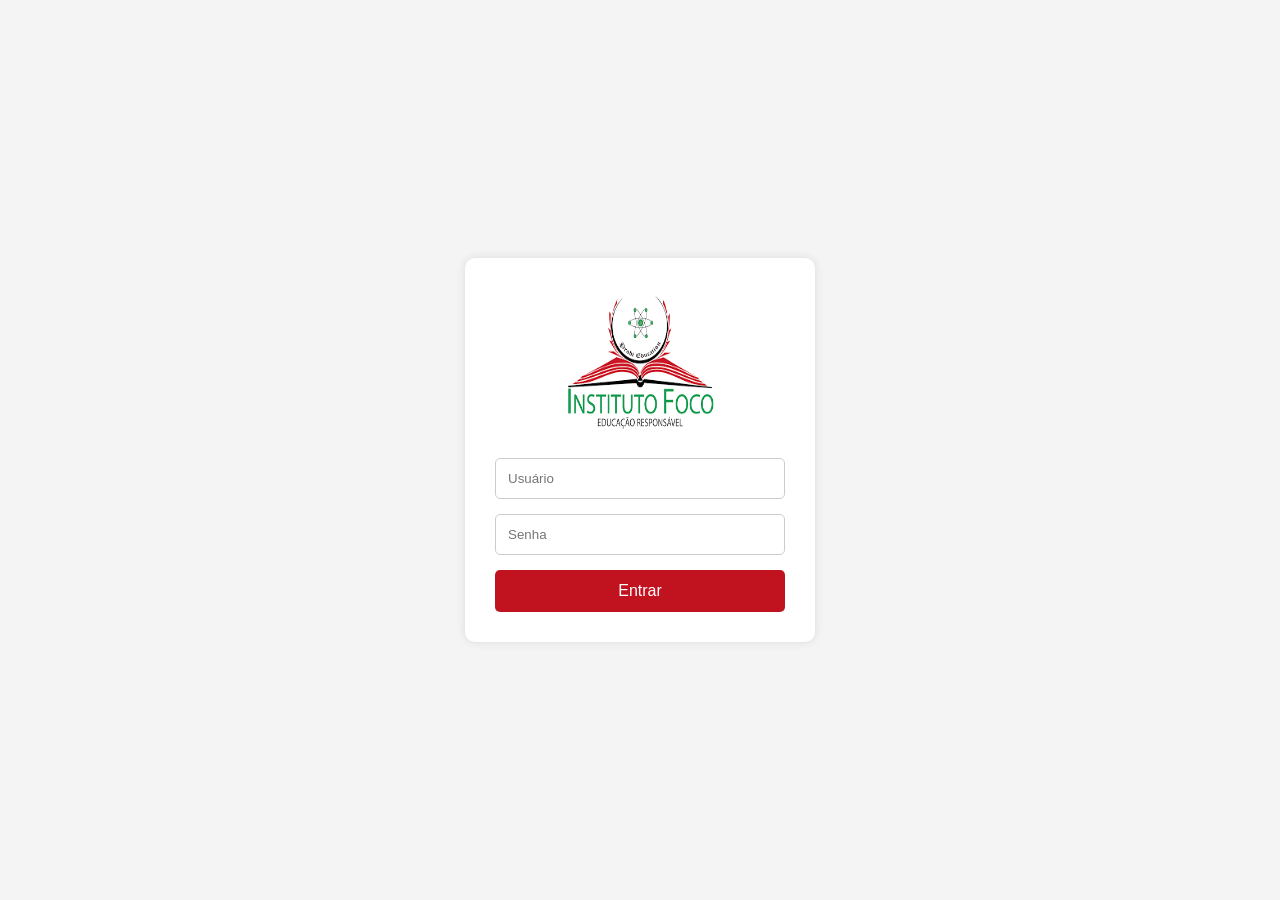
==== frontend/index.html @ 8c150a8b "Tela inicial de login criada" ====
<!DOCTYPE html>
<html lang="pt">

<head>
    <meta charset="UTF-8">
    <meta name="viewport" content="width=device-width, initial-scale=1.0">
    <title>Instituto Foco</title>

    <link rel="stylesheet" href="style.css">
</head>

<body>

    <div class="container">

        <div class="login-card">

            <img src="logo.png" alt="logotipo da foco">

            <form>

                <input type="text" placeholder="Usuário">

                <input type="password" placeholder="Senha">

                <button type="submit">
                    Entrar
                </button>

            </form>

        </div>

    </div>

    <script src="script.js"></script>

</body>

</html>
---- frontend/style.css ----
* {
    margin: 0;
    padding: 0;
    box-sizing: border-box;
}

body {
    font-family: Arial, sans-serif;
    background: #f4f4f4;
}

.container {
    height: 100vh;

    display: flex;
    justify-content: center;
    align-items: center;
}

.login-card {
    background: white;

    width: 350px;

    padding: 30px;

    border-radius: 10px;

    box-shadow: 0 0 10px rgba(0,0,0,0.1);
}

.login-card h1 {
    text-align: center;

    color: #c1121f;

    margin-bottom: 20px;
}
.login-card img{
    width: 150px;
    height: 150px;
    align-items: center;
    justify-content: center;
     display: block;
     margin: 0 auto 20px auto;
}

form {
    display: flex;
    flex-direction: column;

    gap: 15px;
}

input {
    padding: 12px;

    border: 1px solid #ccc;

    border-radius: 5px;
}

button {
    padding: 12px;

    border: none;

    background: #c1121f;

    color: white;

    border-radius: 5px;

    cursor: pointer;

    font-size: 16px;
}

button:hover {
    background: #a50f1a;
}
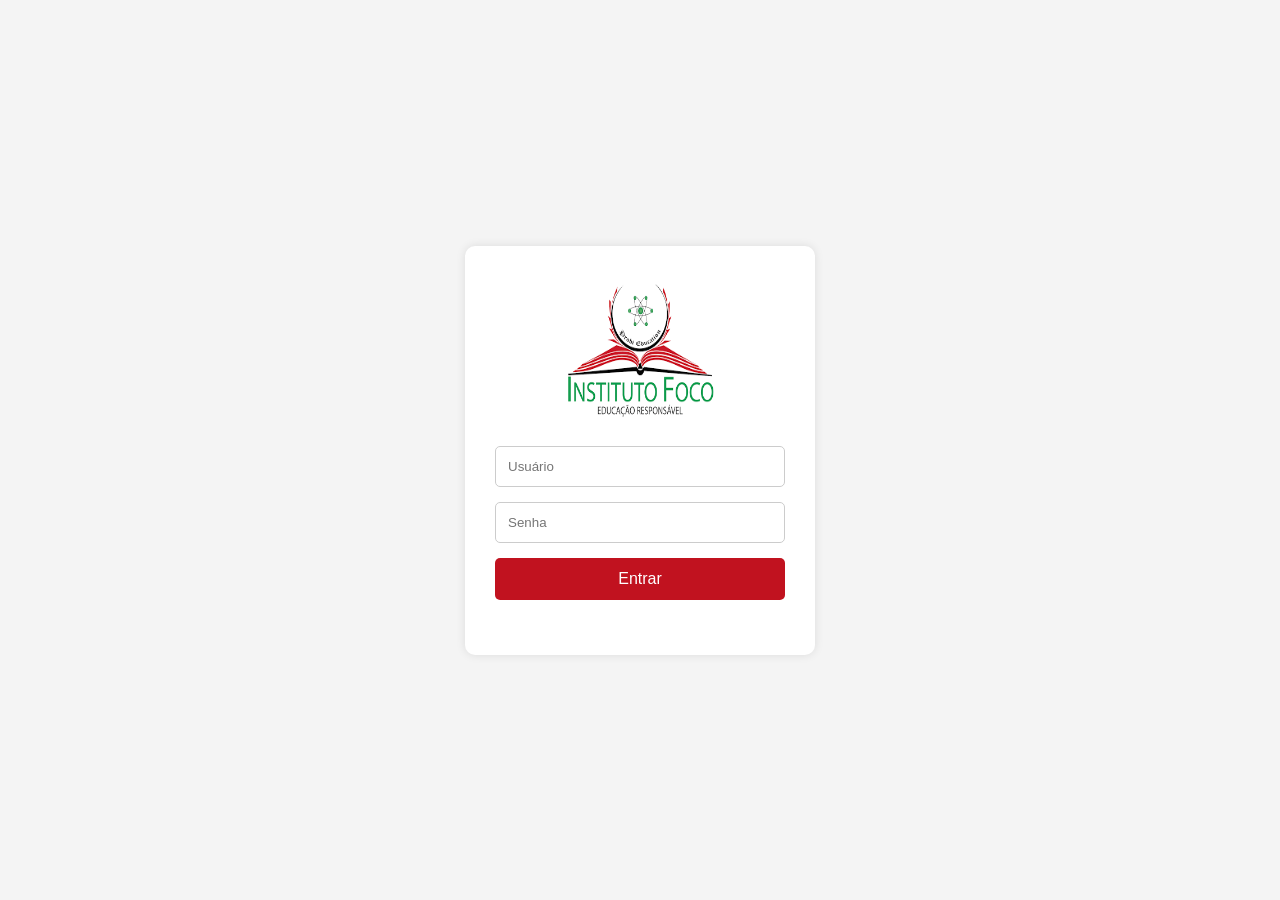
==== commit cf765047: "Adiciona validação no formulario login" ====
--- a/frontend/index.html
+++ b/frontend/index.html
@@ -17,17 +17,27 @@
 
             <img src="logo.png" alt="logotipo da foco">
 
-            <form>
+           <form id="loginForm">
 
-                <input type="text" placeholder="Usuário">
+            <input 
+                type="text" 
+                placeholder="Usuário"
+                id="usuario"
+            >
 
-                <input type="password" placeholder="Senha">
+            <input 
+                type="password" 
+                placeholder="Senha"
+                id="senha"
+    >
 
-                <button type="submit">
-                    Entrar
-                </button>
+            <button type="submit">
+                Entrar
+            </button>
 
-            </form>
+        <p id="mensagem"></p>
+
+    </form>
 
         </div>
 
--- a/frontend/style.css
+++ b/frontend/style.css
@@ -78,4 +78,19 @@
 
 button:hover {
     background: #a50f1a;
+}
+#mensagem {
+    text-align: center;
+
+    font-size: 14px;
+
+    margin-top: 10px;
+}
+
+.erro {
+    color: red;
+}
+
+.sucesso {
+    color: green;
 }
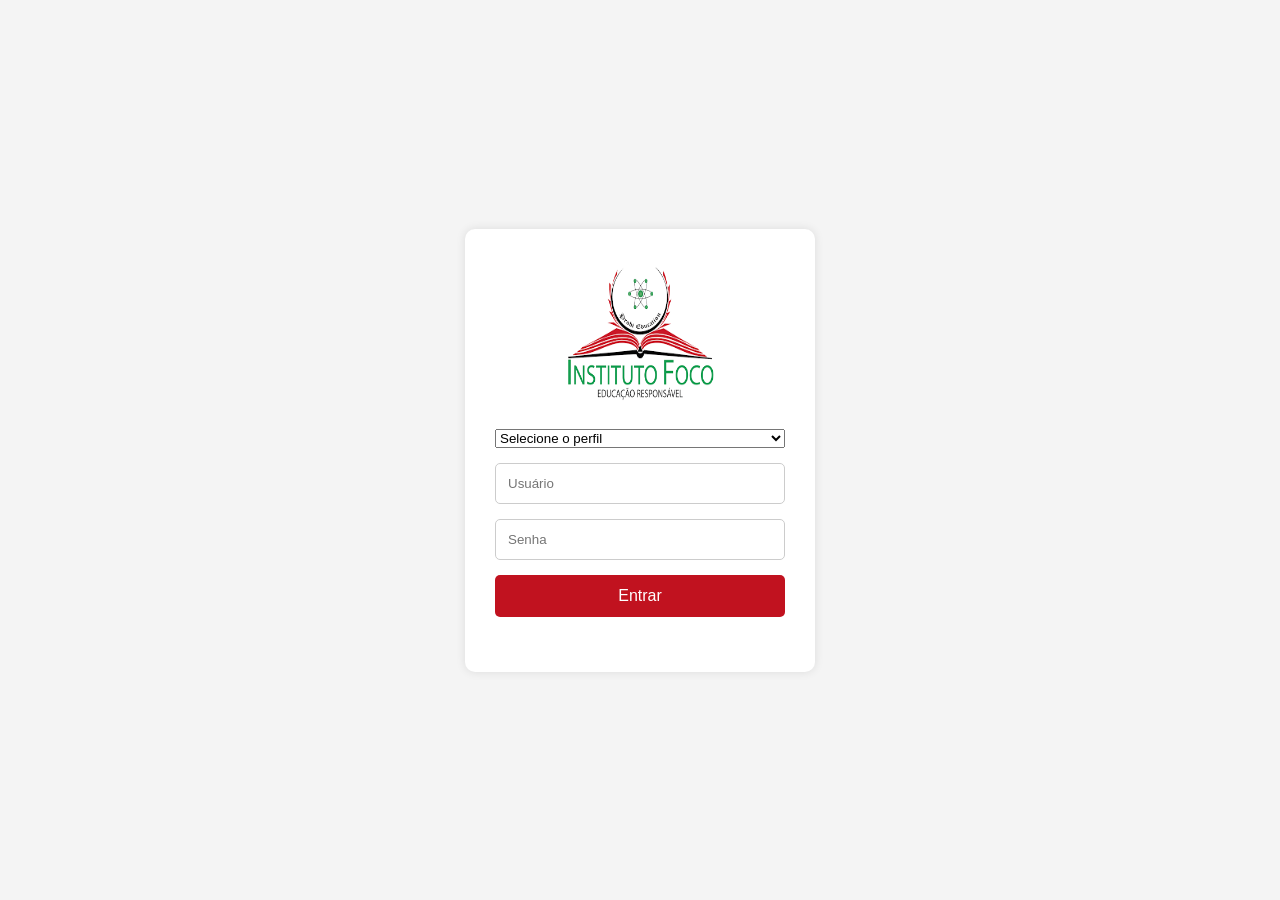
==== commit cd6bc723: "Implementa login com seleção de perfis" ====
--- a/frontend/index.html
+++ b/frontend/index.html
@@ -6,7 +6,8 @@
     <meta name="viewport" content="width=device-width, initial-scale=1.0">
     <title>Instituto Foco</title>
 
-    <link rel="stylesheet" href="style.css">
+    <link rel="stylesheet" href="../frontend/CSS INSTITUTO FOCO/login.css">
+    <link rel="stylesheet" href="../frontend/CSS INSTITUTO FOCO/glogal.css">
 </head>
 
 <body>
@@ -18,7 +19,25 @@
             <img src="logo.png" alt="logotipo da foco">
 
            <form id="loginForm">
+            <select id="perfil">
 
+            <option value="">
+                 Selecione o perfil
+            </option>
+
+            <option value="aluno">
+                 Aluno
+            </option>
+
+            <option value="funcionario">
+                Funcionário
+            </option>
+
+            <option value="admin">
+                Administrador
+             </option>
+
+            </select>
             <input 
                 type="text" 
                 placeholder="Usuário"
--- a/frontend/CSS INSTITUTO FOCO/login.css
+++ b/frontend/CSS INSTITUTO FOCO/login.css
@@ -0,0 +1,68 @@
+.container {
+    height: 100vh;
+
+    display: flex;
+    justify-content: center;
+    align-items: center;
+}
+
+.login-card {
+    background: white;
+    width: 350px;
+    padding: 30px;
+    border-radius: 10px;
+    box-shadow: 0 0 10px rgba(0,0,0,0.1);
+}
+
+.login-card h1 {
+    text-align: center;
+    color: #c1121f;
+    margin-bottom: 20px;
+}
+
+.login-card img {
+    width: 150px;
+    height: 150px;
+    display: block;
+    margin: 0 auto 20px auto;
+}
+
+form {
+    display: flex;
+    flex-direction: column;
+    gap: 15px;
+}
+
+input {
+    padding: 12px;
+    border: 1px solid #ccc;
+    border-radius: 5px;
+}
+
+button {
+    padding: 12px;
+    border: none;
+    background: #c1121f;
+    color: white;
+    border-radius: 5px;
+    cursor: pointer;
+    font-size: 16px;
+}
+
+button:hover {
+    background: #a50f1a;
+}
+
+#mensagem {
+    text-align: center;
+    font-size: 14px;
+    margin-top: 10px;
+}
+
+.erro {
+    color: red;
+}
+
+.sucesso {
+    color: green;
+}
--- a/frontend/CSS INSTITUTO FOCO/glogal.css
+++ b/frontend/CSS INSTITUTO FOCO/glogal.css
@@ -0,0 +1,10 @@
+* {
+    margin: 0;
+    padding: 0;
+    box-sizing: border-box;
+}
+
+body {
+    font-family: Arial, Helvetica, sans-serif;
+    background: #f4f4f4;
+}
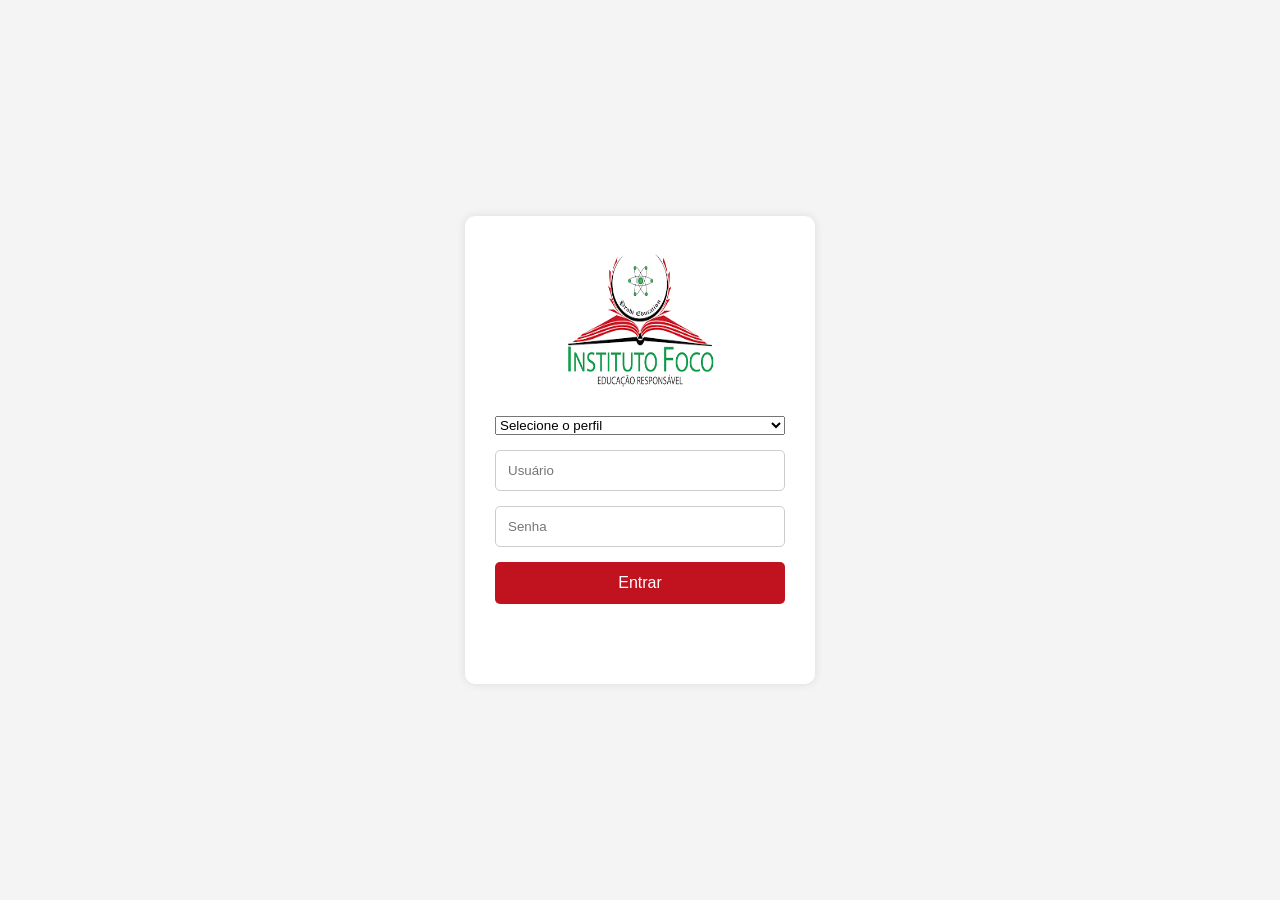
==== commit 331e4594: "Adiciona interface dinâmica para perfil de aluno" ====
--- a/frontend/index.html
+++ b/frontend/index.html
@@ -38,23 +38,25 @@
              </option>
 
             </select>
-            <input 
-                type="text" 
-                placeholder="Usuário"
-                id="usuario"
-            >
+           <input
+    type="text"
+    placeholder="Usuário"
+    id="usuario"
+>
 
-            <input 
-                type="password" 
-                placeholder="Senha"
-                id="senha"
-    >
+<input
+    type="password"
+    placeholder="Senha"
+    id="senha"
+>
 
-            <button type="submit">
-                Entrar
-            </button>
+<button type="submit">
+    Entrar
+</button>
 
-        <p id="mensagem"></p>
+<p id="linkCadastro"></p>
+
+<p id="mensagem"></p>
 
     </form>
 
--- a/frontend/CSS INSTITUTO FOCO/login.css
+++ b/frontend/CSS INSTITUTO FOCO/login.css
@@ -65,4 +65,27 @@
 
 .sucesso {
     color: green;
+}
+#linkCadastro {
+
+    text-align: center;
+
+    margin-top: 10px;
+
+}
+
+#linkCadastro a {
+
+    color: #c1121f;
+
+    font-weight: bold;
+
+    text-decoration: none;
+
+}
+
+#linkCadastro a:hover {
+
+    text-decoration: underline;
+
 }
